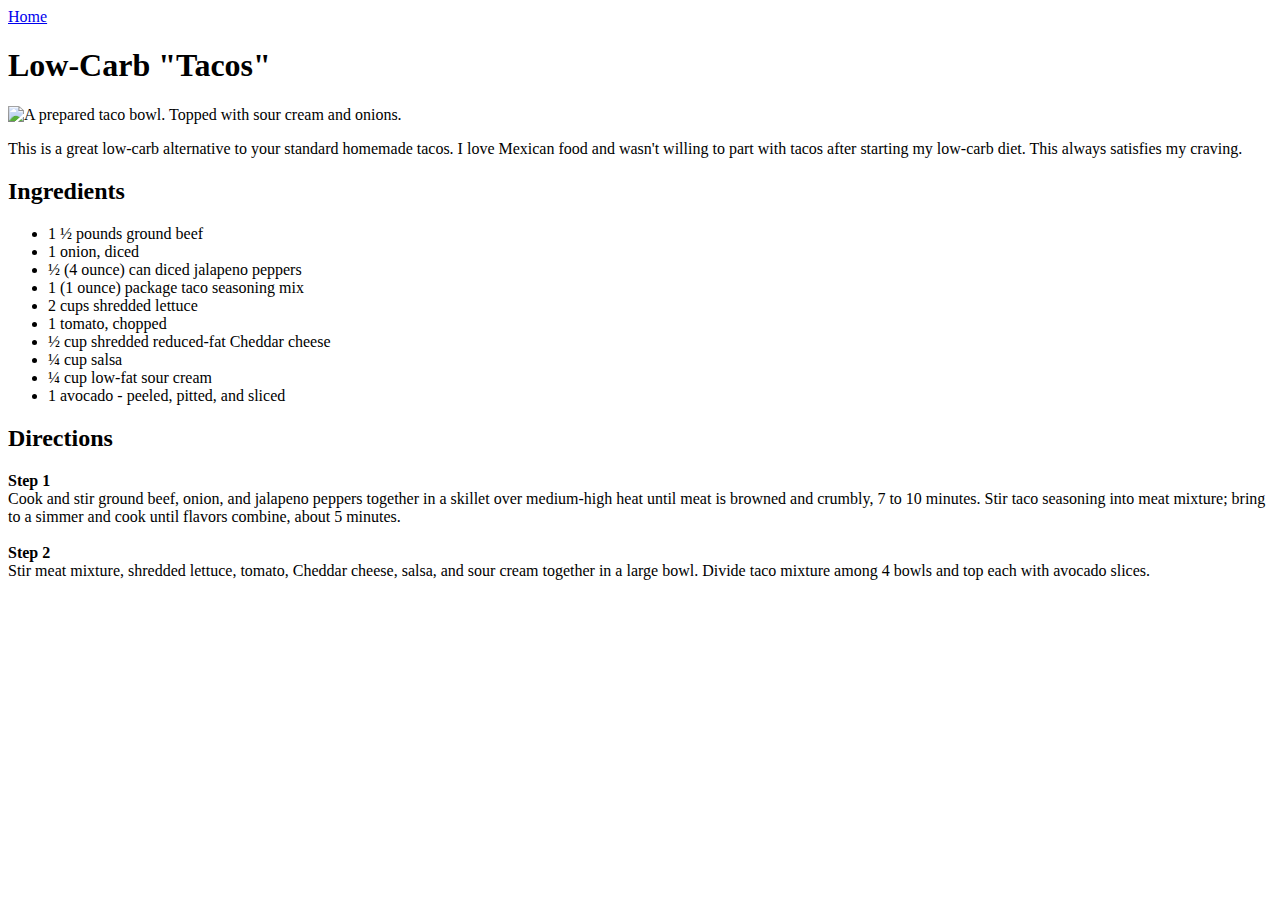
==== recipes/low-carb-tacos.html @ f54a725e "add two recipes, update zucchini lasagna content" ====
<!DOCTYPE html>
<html>
    <head>
        <meta charset="utf-8">
        <title>Odin | Low Carb "Tacos"</title>
    </head>

    <body>
        <a href="../index.html">Home</a>

        <h1>Low-Carb "Tacos"</h1>
       
        <img src="https://www.allrecipes.com/thmb/3r8zFD9l0I4PEYpPLFHu_c8fV5Q=/750x0/filters:no_upscale():max_bytes(150000):strip_icc():format(webp)/3884031-6bbabeeff5834d69ada6c2a90056b718.jpg" alt="A prepared taco bowl. Topped with sour cream and onions.">

        <p>This is a great low-carb alternative to your standard homemade tacos. I love Mexican food and wasn't willing to part with tacos after starting my low-carb diet. This always satisfies my craving.</p>


        <h2>Ingredients</h2>
        <ul>
            <li>1 ½ pounds ground beef</li>
            <li>1 onion, diced</li>
            <li>½ (4 ounce) can diced jalapeno peppers</li>
            <li>1 (1 ounce) package taco seasoning mix</li>
            <li>2 cups shredded lettuce</li>
            <li>1 tomato, chopped</li>
            <li>½ cup shredded reduced-fat Cheddar cheese</li>
            <li>¼ cup salsa</li>
            <li>¼ cup low-fat sour cream</li>
            <li>1 avocado - peeled, pitted, and sliced</li>
        </ul>

        <h2>Directions</h2>
        <p>
            <strong>Step 1</strong><br>
            Cook and stir ground beef, onion, and jalapeno peppers together in a skillet over medium-high heat until meat is browned and crumbly, 7 to 10 minutes. Stir taco seasoning into meat mixture; bring to a simmer and cook until flavors combine, about 5 minutes.
            <br><br>
            <strong>Step 2</strong><br>
            Stir meat mixture, shredded lettuce, tomato, Cheddar cheese, salsa, and sour cream together in a large bowl. Divide taco mixture among 4 bowls and top each with avocado slices. 
        </p>
    </body>
</html>
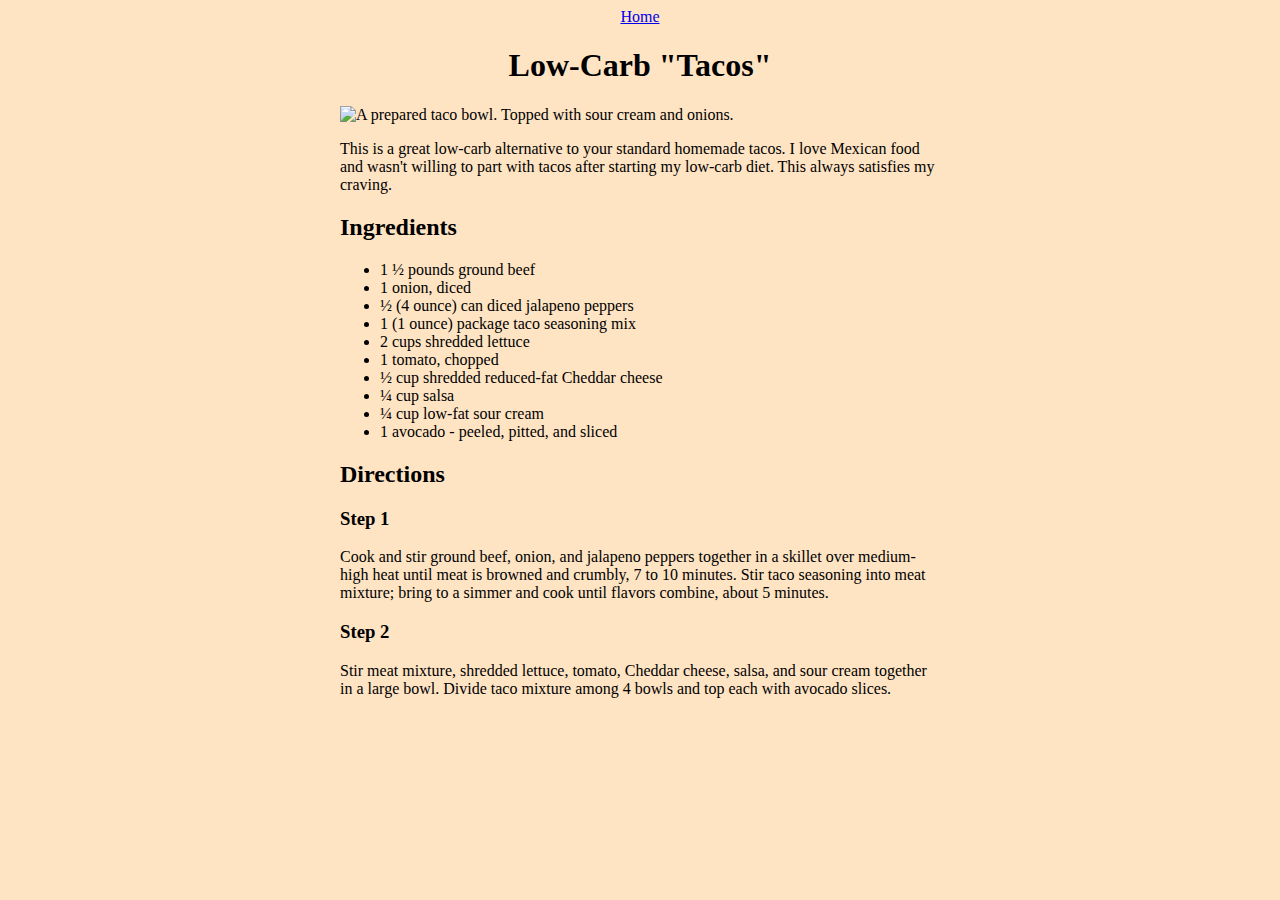
==== commit 6d02c25f: "add CSS" ====
--- a/recipes/low-carb-tacos.html
+++ b/recipes/low-carb-tacos.html
@@ -2,18 +2,21 @@
 <html>
     <head>
         <meta charset="utf-8">
-        <title>Odin | Low Carb "Tacos"</title>
+        <title>Odin Recipes | Low Carb "Tacos"</title>
+        <link rel="stylesheet" href="../style.css">
     </head>
 
     <body>
-        <a href="../index.html">Home</a>
 
-        <h1>Low-Carb "Tacos"</h1>
+        <div class="directory">
+            <a href="../index.html">Home</a>
+        </div>
+
+        <h1 id="title">Low-Carb "Tacos"</h1>
        
         <img src="https://www.allrecipes.com/thmb/3r8zFD9l0I4PEYpPLFHu_c8fV5Q=/750x0/filters:no_upscale():max_bytes(150000):strip_icc():format(webp)/3884031-6bbabeeff5834d69ada6c2a90056b718.jpg" alt="A prepared taco bowl. Topped with sour cream and onions.">
 
         <p>This is a great low-carb alternative to your standard homemade tacos. I love Mexican food and wasn't willing to part with tacos after starting my low-carb diet. This always satisfies my craving.</p>
-
 
         <h2>Ingredients</h2>
         <ul>
@@ -30,12 +33,16 @@
         </ul>
 
         <h2>Directions</h2>
-        <p>
-            <strong>Step 1</strong><br>
+        <ul class="steps">
+            <h3>Step 1</h3>
+            <li>
             Cook and stir ground beef, onion, and jalapeno peppers together in a skillet over medium-high heat until meat is browned and crumbly, 7 to 10 minutes. Stir taco seasoning into meat mixture; bring to a simmer and cook until flavors combine, about 5 minutes.
-            <br><br>
-            <strong>Step 2</strong><br>
-            Stir meat mixture, shredded lettuce, tomato, Cheddar cheese, salsa, and sour cream together in a large bowl. Divide taco mixture among 4 bowls and top each with avocado slices. 
-        </p>
+            </li>
+            <h3>Step 2</h3>
+            <li>
+            Stir meat mixture, shredded lettuce, tomato, Cheddar cheese, salsa, and sour cream together in a large bowl. Divide taco mixture among 4 bowls and top each with avocado slices.
+            </li>
+        </ul>
+
     </body>
 </html>--- a/style.css
+++ b/style.css
@@ -0,0 +1,31 @@
+* {
+    background-color: bisque;
+    width: 600px;
+    margin-right: auto;
+    margin-left: auto;
+}
+
+.directory  {
+    text-align: center;
+}
+
+#homepage.directory {
+    padding-inline-start: initial;
+    list-style: none;
+}
+
+img {
+    margin-left: auto;
+    margin-right: auto;
+    display: block;
+}
+
+#title {
+    text-align: center;
+}
+
+.steps {
+    padding-inline-start: initial;
+    list-style: none;
+}
+
